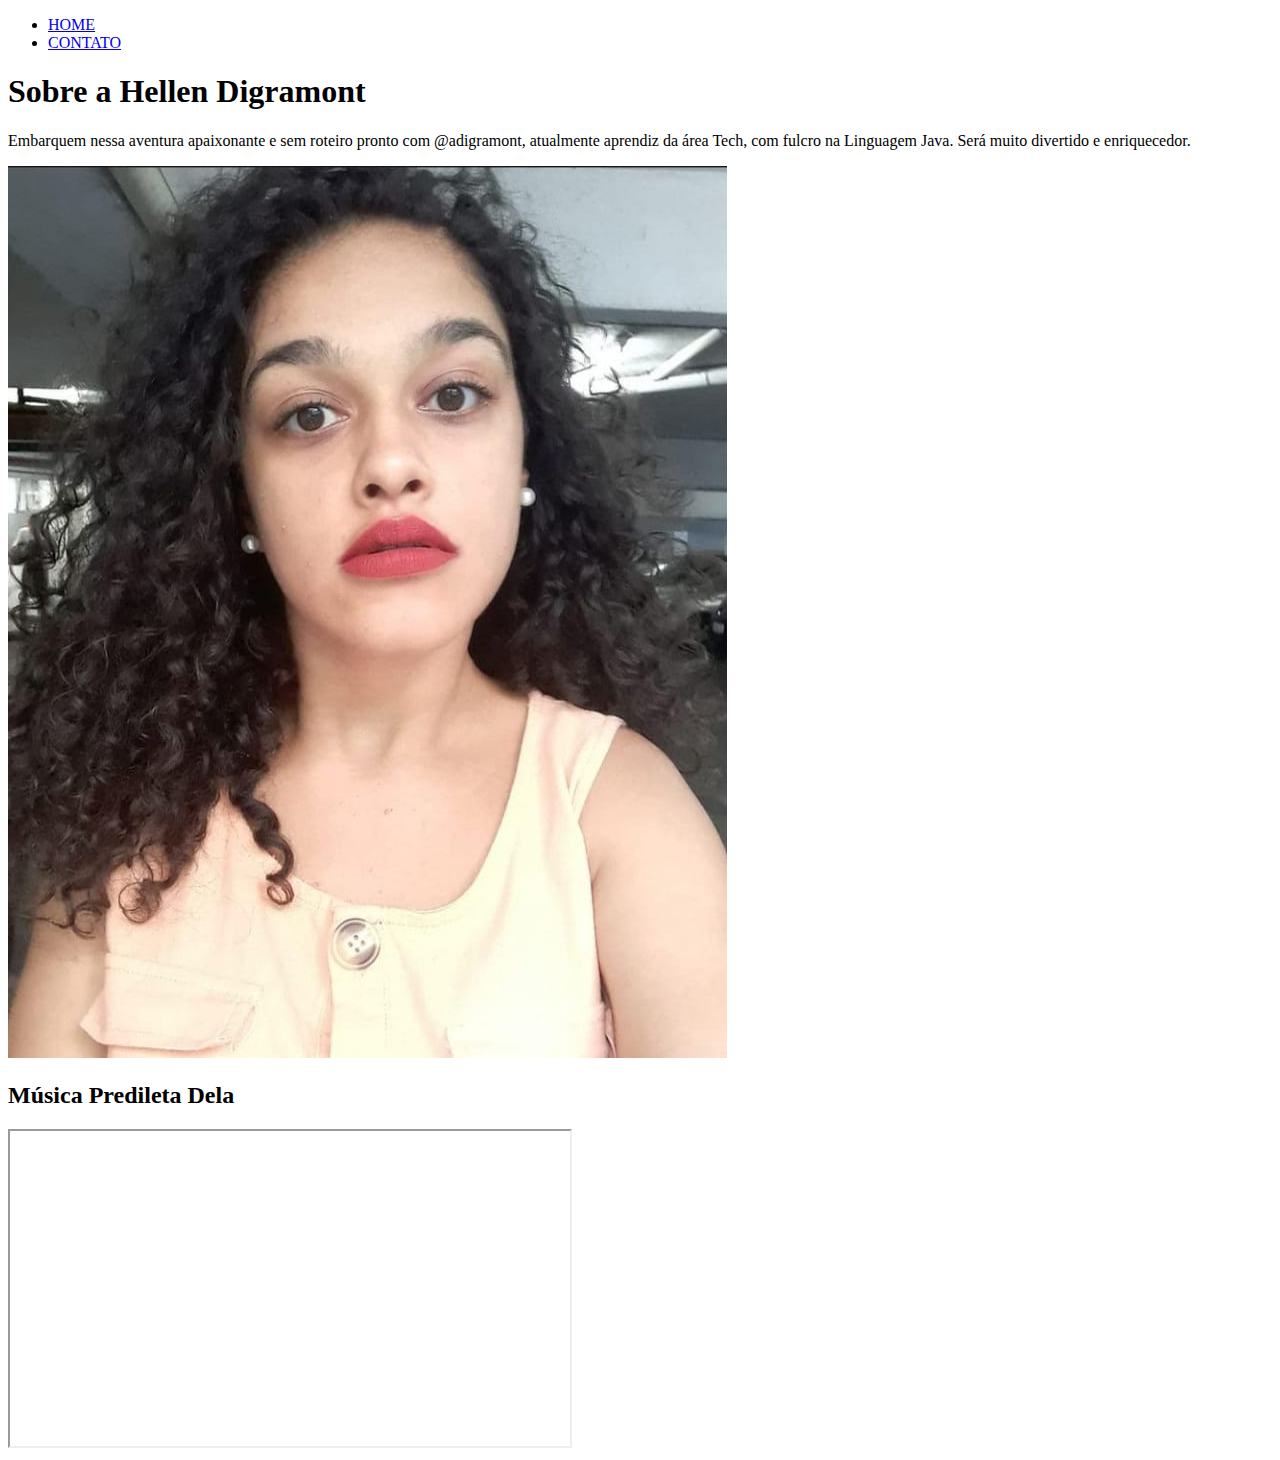
==== Fundamentos_Web/index.html @ b87c2d2c "html" ====
<!DOCTYPE html>
<html lang="pt-br">
<head>
  <meta charset="UTF-8">
  <meta http-equiv="X-UA-Compatible" content="IE=edge">
  <meta name="viewport" content="width=device-width, initial-scale=1.0">
  <title>@adigramont🎈</title>
</head>
<body>

  <ul>
    <li> 
      <a href="index.html"> HOME </a>
    </li>
    <li> 
      <a href="contato.html"> CONTATO </a>
    </li>
  </ul>

  <h1>Sobre a Hellen Digramont</h1>
Embarquem nessa aventura apaixonante e sem roteiro pronto com @adigramont, atualmente aprendiz da área Tech, com fulcro na Linguagem Java. Será muito divertido e enriquecedor.
</p>

<img src="assets/WhatsApp Image 2022-09-17 at 21.49.42 (2).jpeg" alt="foto do criador desse conteudo">
  <h2>Música Predileta Dela</h2>
  <iframe width="560" 
  height="315" 
  src="https://www.youtube.com/embed/cBlQYduGqgA" 
  title="YouTube video player" 
  frameborder="3" 
  allow="accelerometer; autoplay; clipboard-write; encrypted-media; gyroscope; picture-in-picture" 
  allowfullscreen></iframe>
</html>
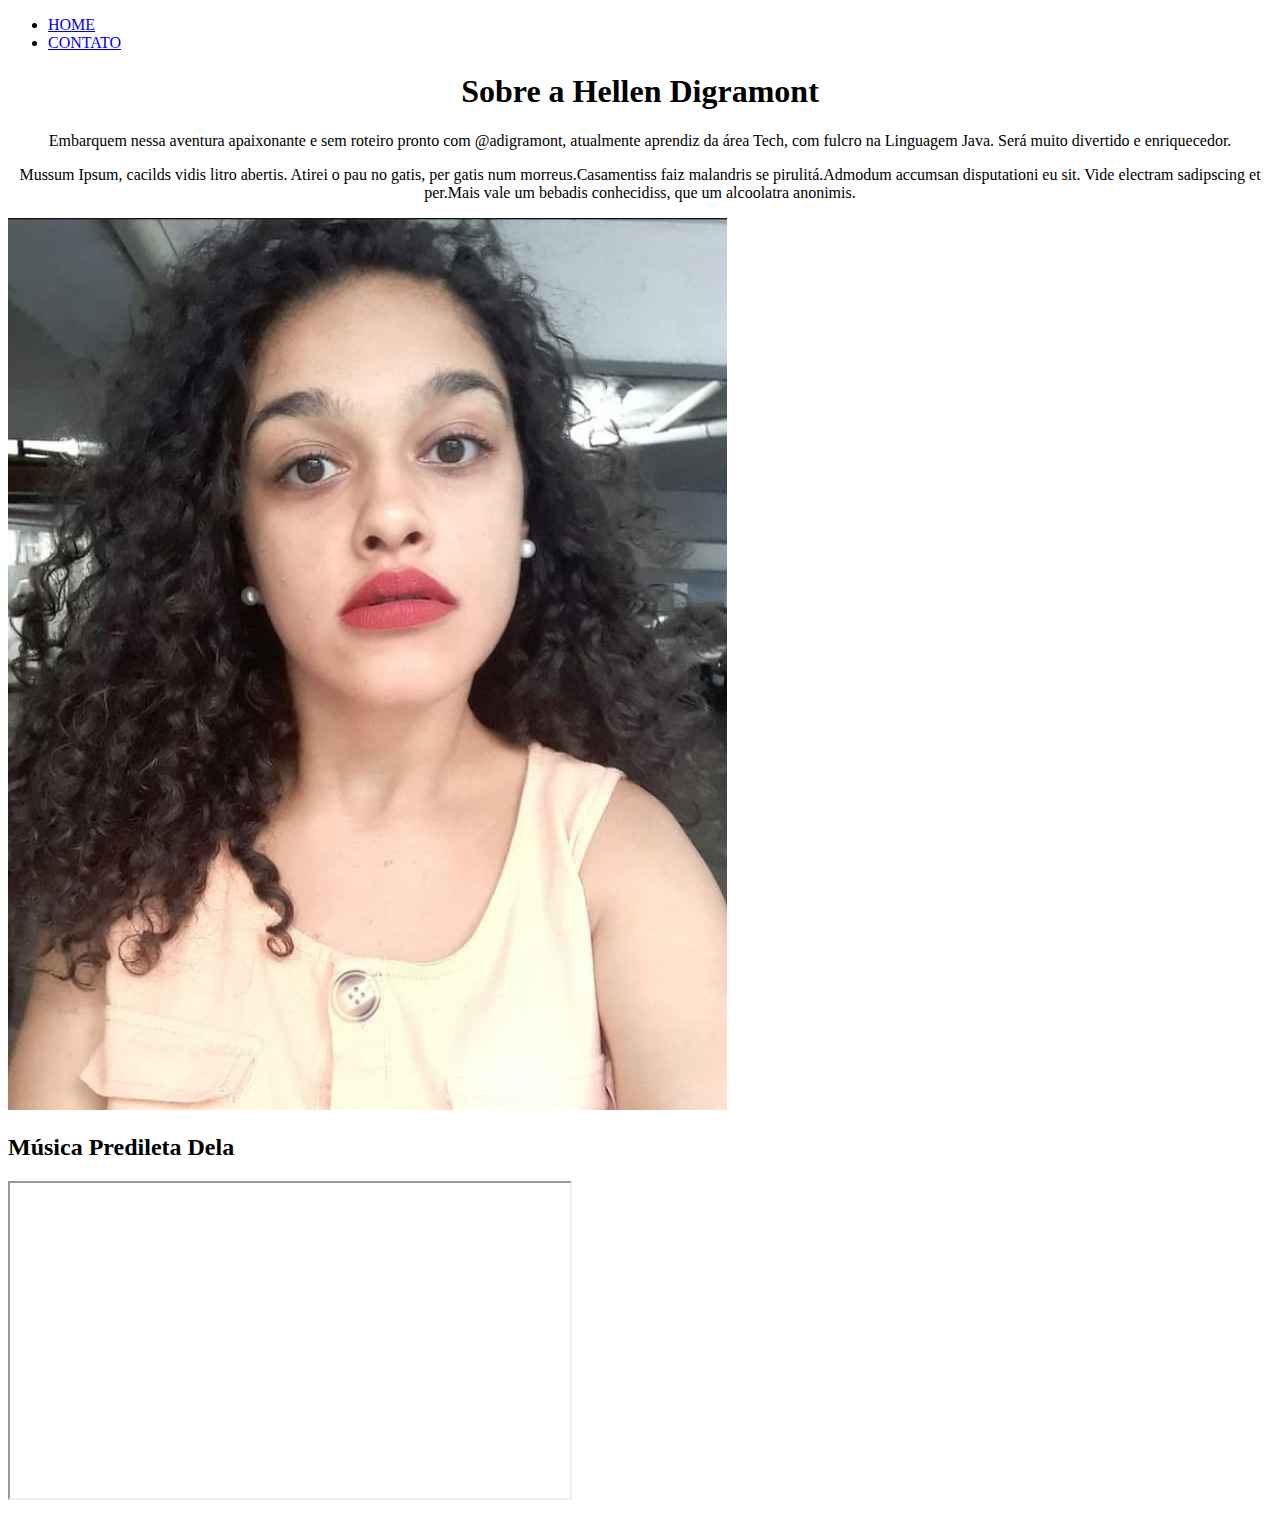
==== commit 0cffae36: "paginas HTML de exemplo" ====
--- a/Fundamentos_Web/index.html
+++ b/Fundamentos_Web/index.html
@@ -5,6 +5,9 @@
   <meta http-equiv="X-UA-Compatible" content="IE=edge">
   <meta name="viewport" content="width=device-width, initial-scale=1.0">
   <title>@adigramont🎈</title>
+  <link rel="stylesheet" href="assets/css/style.css">
+
+
 </head>
 <body>
 
@@ -17,10 +20,18 @@
     </li>
   </ul>
 
-  <h1>Sobre a Hellen Digramont</h1>
+  <h1 class="center">Sobre a Hellen Digramont</h1>
+
+<p class="center">
 Embarquem nessa aventura apaixonante e sem roteiro pronto com @adigramont, atualmente aprendiz da área Tech, com fulcro na Linguagem Java. Será muito divertido e enriquecedor.
 </p>
 
+<p class="center">
+  Mussum Ipsum, cacilds vidis litro abertis. Atirei o pau no gatis, per gatis num morreus.Casamentiss faiz malandris se pirulitá.Admodum accumsan disputationi eu sit. Vide electram sadipscing et per.Mais vale um bebadis conhecidiss, que um alcoolatra anonimis.
+</p>
+
+
+<p>
 <img src="assets/WhatsApp Image 2022-09-17 at 21.49.42 (2).jpeg" alt="foto do criador desse conteudo">
   <h2>Música Predileta Dela</h2>
   <iframe width="560" 
@@ -30,4 +41,5 @@
   frameborder="3" 
   allow="accelerometer; autoplay; clipboard-write; encrypted-media; gyroscope; picture-in-picture" 
   allowfullscreen></iframe>
-</html>+</html>
+</p>--- a/Fundamentos_Web/assets/css/style.css
+++ b/Fundamentos_Web/assets/css/style.css
@@ -0,0 +1,7 @@
+/*Estilos da página index.html */
+.center {
+  text-align: center;
+}
+
+
+/*Estilos da página contato.html*/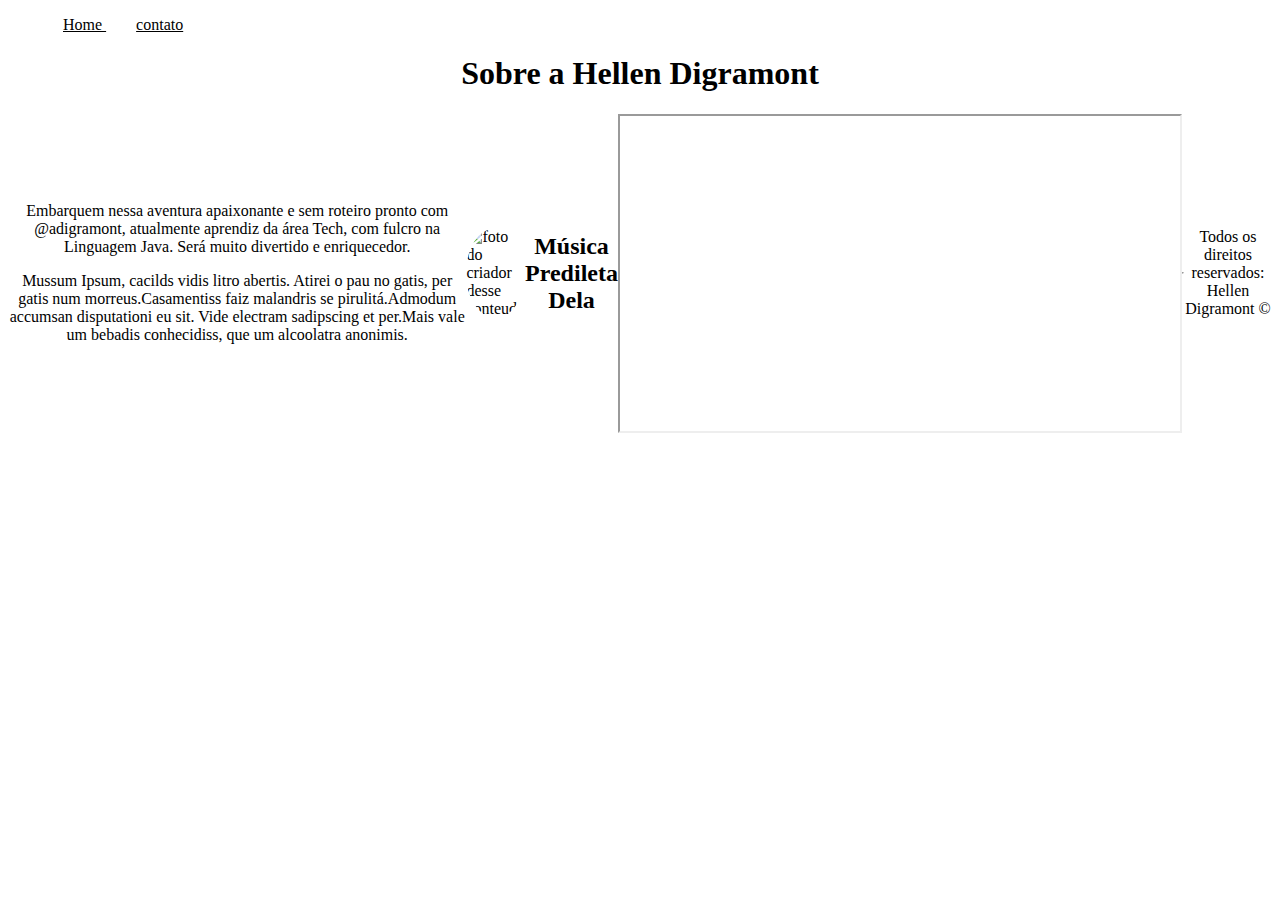
==== commit 0789624f: "..." ====
--- a/Fundamentos_Web/index.html
+++ b/Fundamentos_Web/index.html
@@ -11,35 +11,53 @@
 </head>
 <body>
 
-  <ul>
+  <ul id="menu">
     <li> 
-      <a href="index.html"> HOME </a>
+      <a href="index.html"> Home </a>
     </li>
     <li> 
-      <a href="contato.html"> CONTATO </a>
+      <a href="contato.html"> contato </a>
     </li>
   </ul>
 
   <h1 class="center">Sobre a Hellen Digramont</h1>
+<div class= "container">
+   <div id="p-30">
+    <p class="center">
+      Embarquem nessa aventura apaixonante e sem roteiro pronto com @adigramont, atualmente aprendiz da área Tech, com fulcro na Linguagem Java. Será muito divertido e enriquecedor.
+      </p>
+      
+      <p class="center">
+        Mussum Ipsum, cacilds vidis litro abertis. Atirei o pau no gatis, per gatis num morreus.Casamentiss faiz malandris se pirulitá.Admodum accumsan disputationi eu sit. Vide electram sadipscing et per.Mais vale um bebadis conhecidiss, que um alcoolatra anonimis.
+      </p>
 
-<p class="center">
-Embarquem nessa aventura apaixonante e sem roteiro pronto com @adigramont, atualmente aprendiz da área Tech, com fulcro na Linguagem Java. Será muito divertido e enriquecedor.
-</p>
+   </div>
 
-<p class="center">
-  Mussum Ipsum, cacilds vidis litro abertis. Atirei o pau no gatis, per gatis num morreus.Casamentiss faiz malandris se pirulitá.Admodum accumsan disputationi eu sit. Vide electram sadipscing et per.Mais vale um bebadis conhecidiss, que um alcoolatra anonimis.
-</p>
+   <div>
+    <img class="br-50 wh-300 p-30" src=assets/img WhatsApp Image 2022-09-17 at 21.49.42 (2).jpeg" alt="foto do criador desse conteudo">
+   </div>
 
+  
 
-<p>
-<img src="assets/WhatsApp Image 2022-09-17 at 21.49.42 (2).jpeg" alt="foto do criador desse conteudo">
-  <h2>Música Predileta Dela</h2>
-  <iframe width="560" 
+  <h2 class="center">Música Predileta Dela</h2>
+  <div class="container">
+    <iframe width="560" 
   height="315" 
   src="https://www.youtube.com/embed/cBlQYduGqgA" 
   title="YouTube video player" 
   frameborder="3" 
   allow="accelerometer; autoplay; clipboard-write; encrypted-media; gyroscope; picture-in-picture" 
   allowfullscreen></iframe>
+  </div>
+
+  <hr>
+  <footer>
+    <p class="center">
+      Todos os direitos reservados: Hellen Digramont &copy;
+
+    </p>
+    
+  </footer>
+  
 </html>
 </p>--- a/Fundamentos_Web/assets/css/style.css
+++ b/Fundamentos_Web/assets/css/style.css
@@ -3,5 +3,48 @@
   text-align: center;
 }
 
+.container {
+  display: flex;
+  flex-flow: row;
+  justify-content: center;
+  align-items: center;
+}
 
-/*Estilos da página contato.html*/+#menu li {
+  display: inline;
+  padding: 15px;
+  text-decoration: nome;
+}
+
+#menu li a {
+  text-decoration: nome;
+  color: black;
+  font-size: 20 px;
+
+}
+
+#menu li a:hover {
+  color:grey;
+
+}
+
+.p-30 {
+  padding: 30 px;
+}
+
+.br-50 {
+  border-radius: 50%;
+}
+
+.wh-300{
+
+  width: 300px;
+  height: 300px;
+}
+
+
+/*Estilos da página contato.html*/
+
+.ml-50 {
+  margin-left: 50px;
+}
